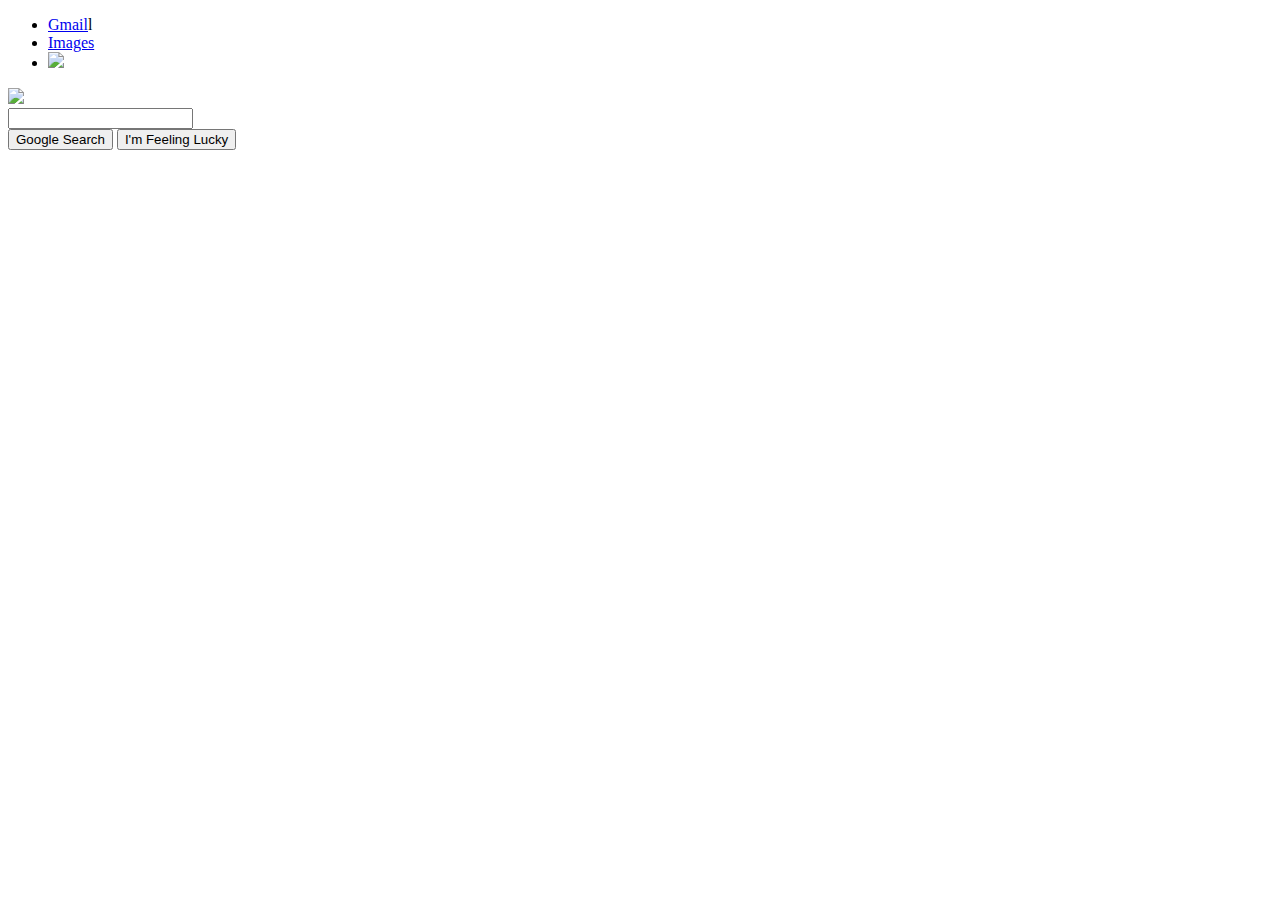
==== homepage.html @ e35fc7ef "Google home page replica. Needs a few more changes" ====
<!DOCTYPE html>
<html>
    <head>
        <title>Google</title>
        <link rel = "stylesheet" href= "styling.css"/>
    </head>
    <body>
        <div id = "navbar">
            <nav>
                <ul>
                    <li><a class = "nav-links" href = "#">Gmail</a>l</li>
                    <li><a class = "nav-links"href = "#">Images</a></li>
                    <li><img id = "icon" src = "https://content.invisioncic.com/l158676/monthly_2017_10/K.png.9ce98e9ac96df106fb90502914d57ca9.png"/></li>
                </ul>
            </nav>
        </div>
        
        <div class = "main">
            <img id = "logo" src = "https://www.google.com/images/branding/googlelogo/1x/googlelogo_color_272x92dp.png"/>
        <div>
            <form>
                <input id = "searchbar" type ="search" name = "search"/>
                <div>
                <button class = "buttons" type = "button" name = "google-search">Google Search</button>
                <button class = "buttons" type ="button" name = "feeling-lucky">I'm Feeling Lucky</button>
                </div>
            </form>
        </div>
    </div>
    </div>
    </body>
</html>
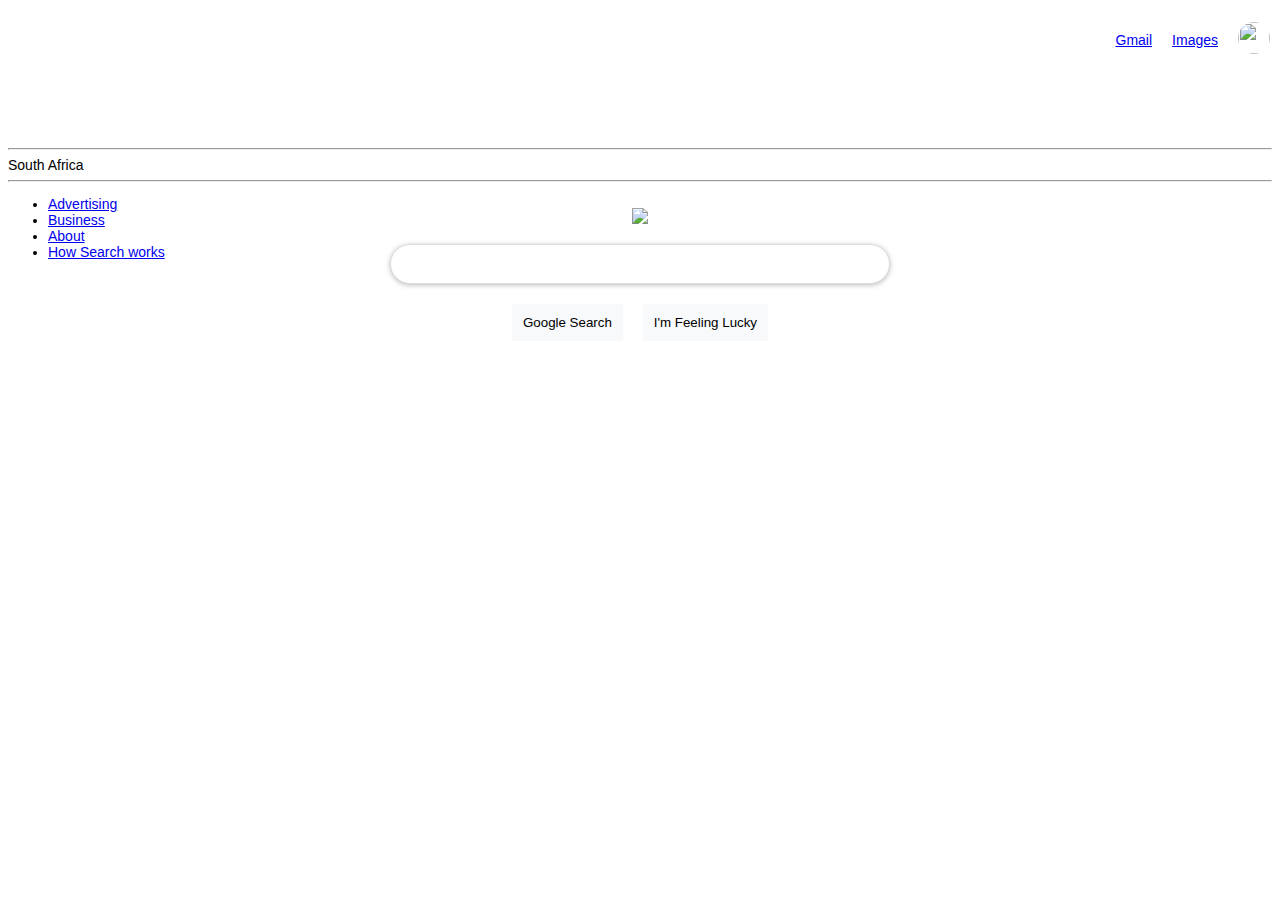
==== commit db767218: "added horizontal line above footer" ====
--- a/homepage.html
+++ b/homepage.html
@@ -8,13 +8,12 @@
         <div id = "navbar">
             <nav>
                 <ul>
-                    <li><a class = "nav-links" href = "#">Gmail</a>l</li>
-                    <li><a class = "nav-links"href = "#">Images</a></li>
+                    <li><a class = "links" href = "#">Gmail</a></li>
+                    <li><a class = "links"href = "#">Images</a></li>
                     <li><img id = "icon" src = "https://content.invisioncic.com/l158676/monthly_2017_10/K.png.9ce98e9ac96df106fb90502914d57ca9.png"/></li>
                 </ul>
             </nav>
-        </div>
-        
+        </div>    
         <div class = "main">
             <img id = "logo" src = "https://www.google.com/images/branding/googlelogo/1x/googlelogo_color_272x92dp.png"/>
         <div>
@@ -28,5 +27,18 @@
         </div>
     </div>
     </div>
+    <div id = "footer">
+        <footer>
+            <hr>
+                South Africa
+                <hr>
+                <ul>
+                    <li><a class = "links" href = "#">Advertising</a></li>
+                    <li><a class = "links" href = "#">Business</a></li>
+                    <li><a class = "links" href = "#">About</a></li>
+                    <li><a class = "links" href = "#">How Search works</a></li>
+                </ul>
+        </footer>
+    </div>
     </body>
 </html>--- a/styling.css
+++ b/styling.css
@@ -0,0 +1,91 @@
+body{
+    font-family: Arial;
+    font-size: 14px;
+}
+
+.container{
+    position: relative;
+}
+.main{
+    display: flex;
+    flex-direction: column;
+    align-items: center; 
+    position: relative;
+    top: 200px;
+}
+
+
+#searchbar{
+    width: 500px;
+    height: 40px;
+    border-radius: 25px;
+    border-style:solid;
+    border-color:#e0dcdc;
+    border-width: 1px;
+    margin-top: 20px;
+    outline: none;
+    padding: 0 50px;
+    box-shadow: 0px 1px 5px rgba(128, 128, 128, 0.527);
+}
+
+#icon{
+    width: 32px;
+    height: 32px;
+    border-radius: 50%;
+}
+
+form{
+    display: flex;
+    flex-direction: column;
+    align-items: center;
+}
+
+.buttons{
+    min-width: 54px;
+    width: auto;
+    padding: 10px;
+    margin: 0 8px;
+    background-color: #f8f9fa;
+    border-style: none;
+    border-radius: 2px;
+    margin-top: 20px;
+    border-width: 1px;
+    border-style: solid;
+    border-color:  #f8f9fa;
+    outline: none;
+}
+
+.buttons:hover{
+    border-color: #dfe1e2;
+    box-shadow: 0px 1px 0.5px rgba(128, 128, 128, 0.267);
+}
+
+.buttons:focus{
+    border-width: 1px;
+    border-color: rgb(0, 102, 255);
+}
+
+#navbar{
+    position: absolute;
+    right: 0;
+}
+nav ul{
+    display: flex;
+    flex-direction: row;
+    align-items: center;
+}
+
+nav ul li{
+    list-style: none;
+    padding : 0 10px;
+}
+
+.nav-links{
+    text-decoration: none;
+    color: #000;
+}
+
+.nav-links:hover{
+    text-decoration: underline;
+}
+
